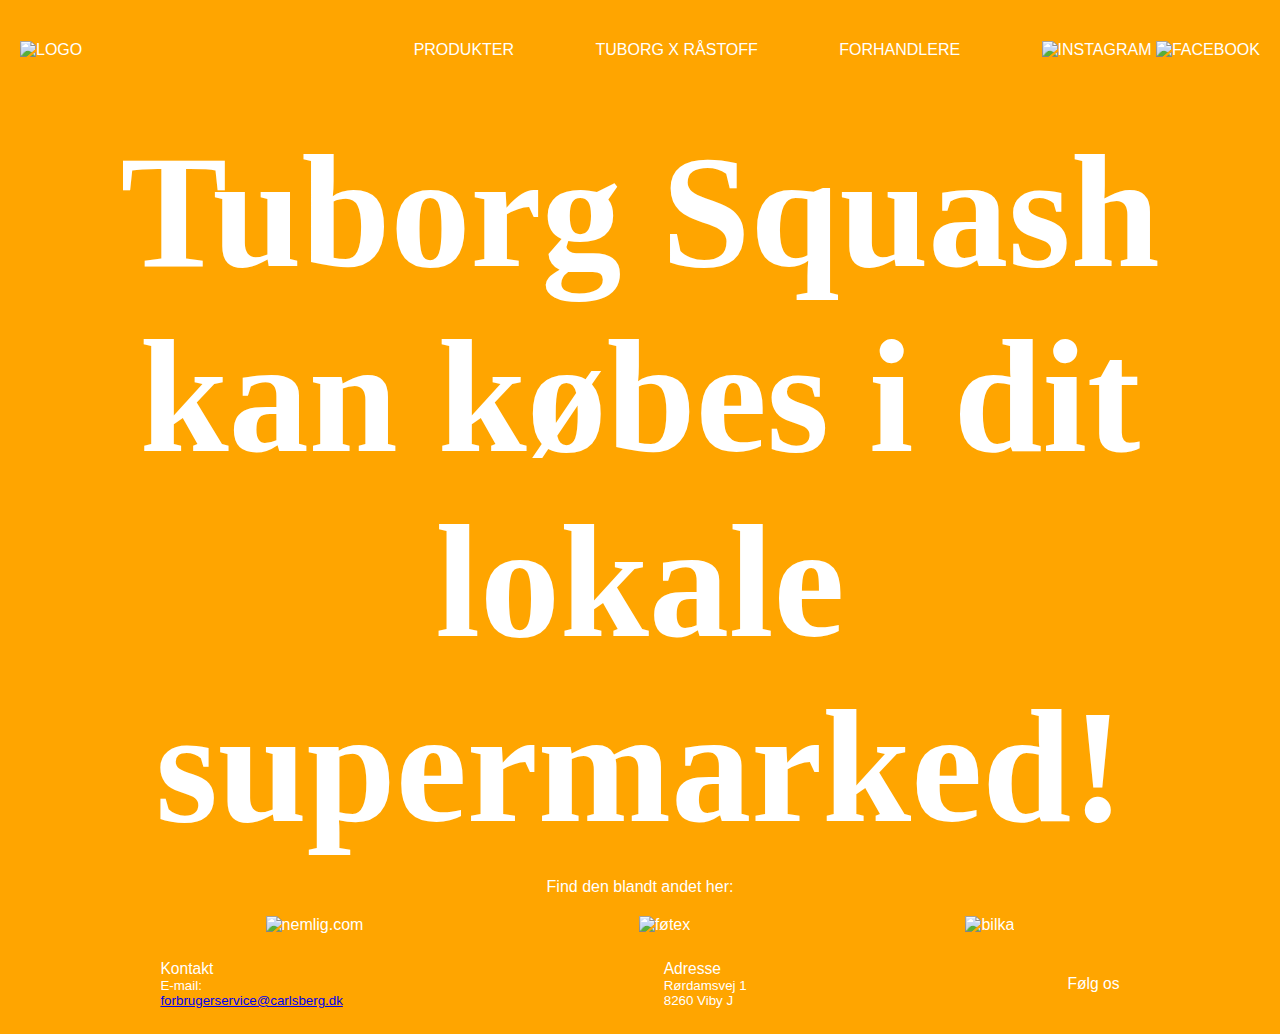
==== forhandlere.html @ 4040cc8f "Første upload - forside er programmeret" ====
<!DOCTYPE html>
<html lang="da">
<head>
    <meta charset="UTF-8">
    <meta http-equiv="X-UA-Compatible" content="IE=edge">
    <meta name="viewport" content="width=device-width, initial-scale=1.0">
    <title>Tuborg Squash</title>
    <link rel="stylesheet" href="styles.css">
    <link href="https://fonts.googleapis.com/css2?family=Bitter:wght@300;500;600&display=swap" rel="stylesheet">
    <script src="https://kit.fontawesome.com/0b4258ed5b.js" crossorigin="anonymous"></script>


</head>
    <body>

        <!--HEADER-->
      <header>
          <nav>
          <!--Logo-->
              <a href="index.html" id="logo"><img src="images/logo.png" alt="logo"></a>
  
          <!-- Første dropdown -->
              <div class="dropdown">
                  <a href="#" class="dropdown-btn">Produkter <i class="fa-solid fa-caret-down"></i> </a>
                  <div class="dropdown-content">
                      <a href="#">Tuborg Squash</a>
                      <a href="#">Tuborg Squash Light</a>
                  </div>
              </div>
              
              <a href="#">Tuborg x Råstoff</a>
              <a href="#">Forhandlere</a>
  
              <div id="social-header">
                  <a href="https://www.instagram.com/tuborg/"><img src="images/insta.png" alt="instagram"></a>
                  <a href="https://www.facebook.com/TuborgSquash/"><img src="images/facebook.png" alt="facebook"></a>
              </div>
          </nav>
  
          <!-- BURGER -->
          <div id="burger">
              <div id="mobil-logo">
                  <a href="index.html"><img src="images/logo.png" alt="logo"></a> 
              </div>
              <a href="menu.html"><i class="fa-solid fa-bars"></i></a>
          </div>
      </header>

    <!--BODY-->
        <section id="forhandler">
            <h1>Tuborg Squash kan købes i dit lokale supermarked!</h1>
            <br>
            <p>Find den blandt andet her:</p>
        </section>

        <section id="logoforhandlere">
            <img src="images/logoforhandler/nemlig.png" alt="nemlig.com">
            <img src="images/logoforhandler/føtex.png" alt="føtex">
            <img src="images/logoforhandler/bilka.png" alt="bilka">
        </section>


  
  
    <!--FOOTER-->
      <footer>
          <div>
              <h3>Kontakt</h3>
              <p><b>E-mail:</b></p>
              <a href="mailto:forbrugerservice@carlsberg.dk">forbrugerservice@carlsberg.dk</a>
          </div>
  
          <div>
              <h3>Adresse</h3>
              <p>Rørdamsvej 1</p>
              <p>8260 Viby J</p>
          </div>
  
          <div id="some"> 
              <h3>Følg os</h3>
              <a href="https://www.facebook.com/FrisoerMetteRoenholt" target="_blank"><i class="fa-brands fa-square-facebook"></i></a> <a href="https://www.instagram.com/frisoer.metteroenholt/" target="_blank"><i class="fa-brands fa-instagram"></i></a>
          </div>
      </footer>
  
  
    
</body>
</html>
---- styles.css ----
/* GENERELLE REGLER */
* {
    padding: 0;
    margin: 0;
    box-sizing: border-box;
}

/* Regler for alt inde i body */
body {
    font-family: 'Open Sans', sans-serif;
    height: 100%;
    color: white;
    background-color: orange;
}

p{
    font-weight: lighter;
}

h1{
    font-family: 'Dancing Script', cursive;
    font-size: 120pt;
}

h2{
    font-size: 30pt;
    font-weight: 400;
}

h3{
    font-weight: 400;
}
/*---------------------------------------------*/

/* HER STYLES HEADER */
header nav{
    background-color: orange;
    display: flex;
    justify-content: space-between;
    height: 100px;
    align-items: center;
    font-weight: bold;
}

#logo{
    padding-left: 20px;
    padding-right: 250px;
}

#social-header{
    padding-right: 20px;
}

nav a {
    font-weight: 400;
    text-transform: uppercase;
    text-decoration: none;
    color: rgb(255, 255, 255);
}

/* DROPDOWN */
.dropdown {
    position: relative;
    display: inline-block;
}

.dropdown-content {
    display: none;
    position: absolute;
    top: 20px;
    left:0;
    background-color: rgba(255, 255, 255, 0.868);
    border-radius: 0px 0px 5px 5px;
}

.dropdown-content a {
    display:block;
    text-decoration: none;
    text-transform: capitalize;
    color: black;
    padding: 10px 20px;
}


.dropdown:hover .dropdown-content {
    display: block;
}

/*---------------------------------------------*/

/* BURGERMENU */

/* logo rettes på mobil */
#burger {
    display: none;
    padding: 30px;
    align-items: center;
    background-color: orange;
}
#burger i {
    font-size: 20pt;
    color: rgb(255, 255, 255);
    padding: 10px 0px;
    position: relative;
    bottom: 2px;
}
#mobil-logo img {
    width: 300px;
}

/*---------------------------------------------*/

/* HER STYLES BODY*/


/* Forside - Hero billede*/

#hero{
    background-image: url(images/hero2.jpg);
    background-size: cover;
    background-repeat: no-repeat;
    height: 900px;
}

/* Her styles præsentationssektionen*/

#præsentation{
    background-color: orange;
    color: white;
    text-align: center;
    padding-top: 100px;
    padding-bottom: 150px;
}

#blad1{
    position: absolute;
    right: 0px;
}

#blad2{
    position: absolute;
    left: 0px;
    background-color: orange;
}



/* Her styles historiesektionen*/

#linje{
    display: flex;
    justify-content: center;
    font-size: 30pt;
    padding-top: 50px;

}

#linje hr {
    border: 3px white;
    border-style: dashed hidden hidden;
    width: 42%;
    padding-top: 90px;
    margin-top: 15px;
}


#historie{
    display: flex;
    justify-content: space-between;
    text-align: center;
    margin-right: 150px;
    margin-left: 150px;
    gap: 200px;
}

#overskrift{
    text-align: center;
    padding-top: 100px;
}

#overskrift h1{
    font-size: 90pt;
    padding-top: 50px;
}


#konkurrenceforside {
    display: flex;
    justify-content: space-around;
    margin: 50px;
    margin-left: 150px;
    margin-right: 150px;
}

#konkurrenceforside a {
    text-decoration: none;
    background-color: #29532A;
    color: white;
    padding: 15px;
    border-radius: 15px;
}

#instagram {
    text-align: center;
    padding-bottom: 50px;
}

#instagram h3{
    margin: 20px;
    padding-top: 50px;
}

#instagram a {
    margin: 20px;
}




/* Forhandler side*/
#forhandler{
    text-align: center;
    margin: 20px;
}

#logoforhandlere{
    display: flex;
    justify-content: space-around;
    align-items: center;
    flex-wrap: wrap;
    width: 80%;
    margin: auto;
}


/*---------------------------------------------*/

/* HER STYLES FOOTER*/

hr {
    border-color: white;
    border-style: solid;
    border-width: 5px;
}

footer {
    display: flex;
    justify-content: space-around;
    background-color: orange;
    color: white;
    font-size: 10pt;
    height: 100px;
    align-items: center;
}

/* ikoner */
.fa-brands {
    font-size: 25pt;
}
.fa-square-facebook {
    color: white;
}
.fa-instagram {
    color: white;
}

/* ------------------------------------------------------------------------------------------------------------------- */

/* BREAKPOINT V. 1050 PX */

@media screen and (max-width: 1050px) {
    /* BURGER */

    /* Her vises burger menu */
    #burger {
        display: flex;
        justify-content: right;
        width: 100%;
        align-items: center;
    }
    /* Logo placeres i midten */
    #mobil-logo {
        margin: auto;
    }
    /* Resten af nav skjules */
   header nav{
    display: none;
   }
}


/* ------------------------------------------------------------------------------------------------------------------- */

/* BREAKPOINT V. 750PX */

@media screen and (max-width: 750px) {


}

/* ------------------------------------------------------------------------------------------------------------------- */

/* BREAKPOINT V. 500PX */

@media screen and (max-width: 500px) {

    /* BURGER */
    
    /* logo gøres mindre og rykkes lidt ned */
    #mobil-logo img {
        width: 230px;
    }


 


}
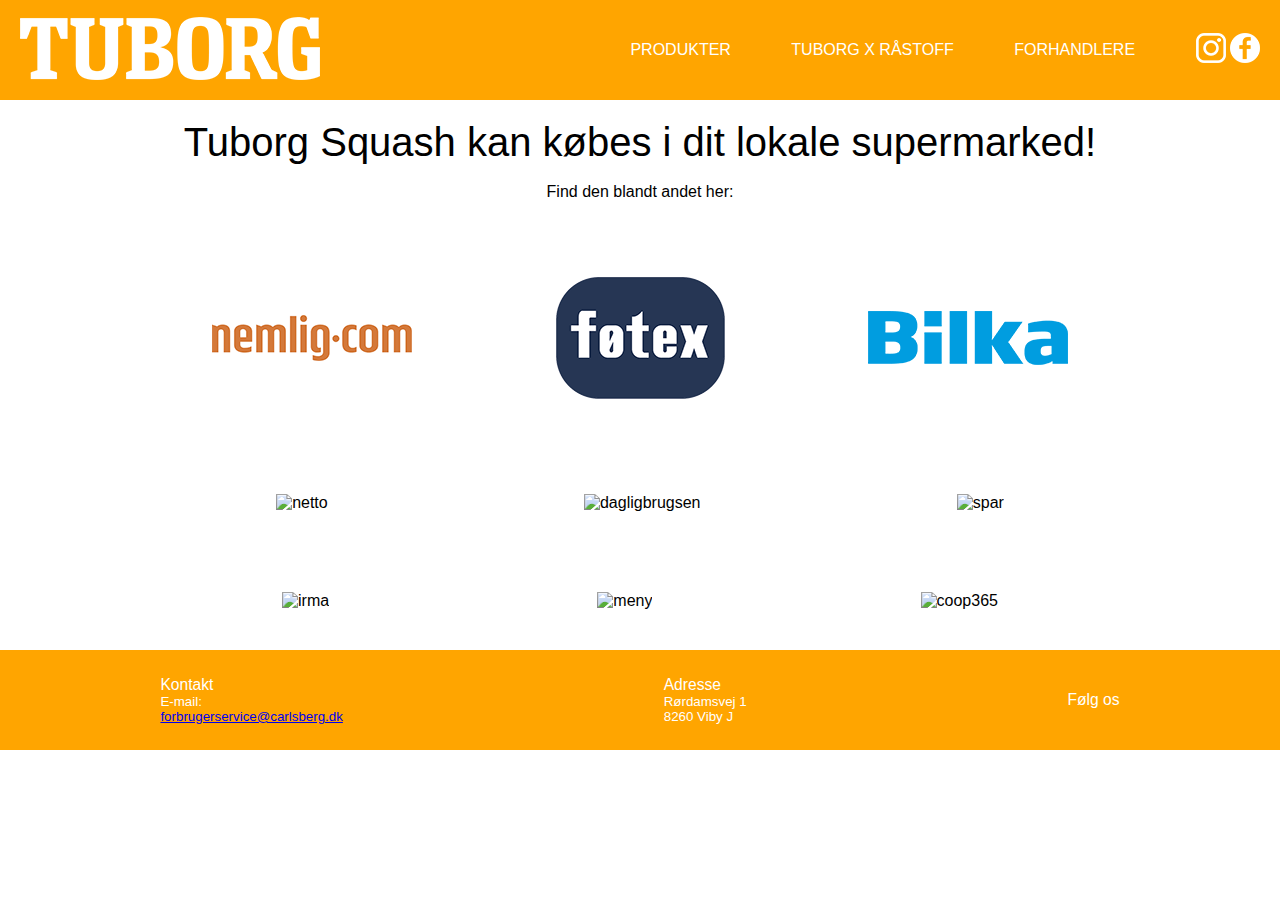
==== commit 4822001c: "Alle sider er lavet til web" ====
--- a/forhandlere.html
+++ b/forhandlere.html
@@ -8,6 +8,13 @@
     <link rel="stylesheet" href="styles.css">
     <link href="https://fonts.googleapis.com/css2?family=Bitter:wght@300;500;600&display=swap" rel="stylesheet">
     <script src="https://kit.fontawesome.com/0b4258ed5b.js" crossorigin="anonymous"></script>
+    <style>
+        body {
+        color: black;
+        background-color: white;
+        }       
+    </style>
+
 
 
 </head>
@@ -23,13 +30,13 @@
               <div class="dropdown">
                   <a href="#" class="dropdown-btn">Produkter <i class="fa-solid fa-caret-down"></i> </a>
                   <div class="dropdown-content">
-                      <a href="#">Tuborg Squash</a>
-                      <a href="#">Tuborg Squash Light</a>
+                      <a href="produktalmindelig.html">Tuborg Squash</a>
+                      <a href="produktlight.html">Tuborg Squash Light</a>
                   </div>
               </div>
               
-              <a href="#">Tuborg x Råstoff</a>
-              <a href="#">Forhandlere</a>
+              <a href="tuborgxråstoff.html">Tuborg x Råstoff</a>
+              <a href="forhandlere.html">Forhandlere</a>
   
               <div id="social-header">
                   <a href="https://www.instagram.com/tuborg/"><img src="images/insta.png" alt="instagram"></a>
@@ -47,17 +54,30 @@
       </header>
 
     <!--BODY-->
-        <section id="forhandler">
-            <h1>Tuborg Squash kan købes i dit lokale supermarked!</h1>
+        <div id="forhandler">
+            <h2>Tuborg Squash kan købes i dit lokale supermarked!</h2>
             <br>
             <p>Find den blandt andet her:</p>
-        </section>
+        </div>
 
-        <section id="logoforhandlere">
+        <div class="logoforhandlere">
             <img src="images/logoforhandler/nemlig.png" alt="nemlig.com">
             <img src="images/logoforhandler/føtex.png" alt="føtex">
             <img src="images/logoforhandler/bilka.png" alt="bilka">
-        </section>
+        </div>
+        
+        <div class="logoforhandlere">
+            <img src="images/logoforhandler/netto.jpg" alt="netto">
+            <img src="images/logoforhandler/dagligbrugsen.jpg" alt="dagligbrugsen">
+            <img src="images/logoforhandler/spar.jpg" alt="spar">
+        </div>
+
+        <div class="logoforhandlere">
+            <img src="images/logoforhandler/irma.jpg" alt="irma">
+            <img src="images/logoforhandler/meny.jpg" alt="meny">
+            <img src="images/logoforhandler/365.jpg" alt="coop365">
+        </div>
+
 
 
   
--- a/styles.css
+++ b/styles.css
@@ -29,6 +29,11 @@
 
 h3{
     font-weight: 400;
+}
+
+h5{
+    font-family: 'Dancing Script', cursive;
+    font-size: 40pt;
 }
 /*---------------------------------------------*/
 
@@ -119,7 +124,8 @@
     background-image: url(images/hero2.jpg);
     background-size: cover;
     background-repeat: no-repeat;
-    height: 900px;
+    height: 800px;
+    background-position: center center;
 }
 
 /* Her styles præsentationssektionen*/
@@ -128,8 +134,8 @@
     background-color: orange;
     color: white;
     text-align: center;
+    padding-bottom: 150px;
     padding-top: 100px;
-    padding-bottom: 150px;
 }
 
 #blad1{
@@ -141,6 +147,7 @@
     position: absolute;
     left: 0px;
     background-color: orange;
+    margin-top: 30px;
 }
 
 
@@ -173,6 +180,8 @@
     gap: 200px;
 }
 
+/* Her styles sektionen med Råstoff*/
+
 #overskrift{
     text-align: center;
     padding-top: 100px;
@@ -200,6 +209,8 @@
     border-radius: 15px;
 }
 
+/* Her styles sektionen med instagram*/
+
 #instagram {
     text-align: center;
     padding-bottom: 50px;
@@ -214,8 +225,7 @@
     margin: 20px;
 }
 
-
-
+/*------------------------------------------------------------------------------*/
 
 /* Forhandler side*/
 #forhandler{
@@ -223,14 +233,140 @@
     margin: 20px;
 }
 
-#logoforhandlere{
+.logoforhandlere{
     display: flex;
     justify-content: space-around;
     align-items: center;
     flex-wrap: wrap;
     width: 80%;
     margin: auto;
-}
+    padding: 20px;
+}
+
+.logoforhandlere img{
+    padding: 20px;
+}
+
+/*------------------------------------------------------------------------------*/
+
+/* Produktside*/
+
+
+.ingredienser {
+    font-family: 'Open Sans', sans-serif;
+    font-weight: 100;
+    display: flex;
+    justify-content: space-around;
+    align-items: center;
+    margin: 50px;
+}
+
+.ingredienser p {
+    padding-bottom: 30px;
+}
+
+table{
+    width: 100%;
+}
+
+table, td {
+    border-bottom: 1px dashed black;
+    border-collapse: collapse;
+  }
+
+
+/*------------------------------------------------------------------------------*/
+
+/* Tuborg x Råstoff*/
+
+#overskrift2{
+    text-align: center;
+}
+
+#overskrift2 h1{
+    font-size: 90pt;
+    padding-top: 50px;
+}
+
+#billederflasker {
+    display: flex;
+    justify-content: center;
+    align-items: center;
+    margin: 40px;
+}
+
+#tekstomsamarbejde {
+    text-align: center;
+}
+
+#ikonglas {
+    font-size: 70pt;
+    text-align: center;
+    margin: 50px;
+}
+
+#overskrift3 {
+    text-align: center;
+}
+
+#opskrift {
+    display: flex;
+    justify-content: center;
+    margin: 50px;
+}
+
+#ingredienser {
+    padding-right: 100px;
+}
+
+#overskrift4 {
+    text-align: center;
+    padding-top: 100px;
+}
+
+#introkonkurrence {
+    text-align: center;
+    margin: 50px;
+}
+
+
+.container {
+    padding: 10px;
+    background-color: orange;
+    text-align: center;
+  }
+  
+  /* Styling af input elementer */
+  input[type=text], input[type=submit] {
+    width: 50%;
+    padding: 12px;
+    margin: 8px 0;
+    display: inline-block;
+    border: 1px solid rgb(0, 0, 0);
+    box-sizing: border-box;
+    font-family: 'Open Sans', sans-serif;
+  }
+  
+  /* Styling af tilmeld knap */
+  input[type=submit] {
+    background-color: #29532A;
+    color: white;
+    border: none;
+    width: 20%;
+    border-radius: 15px;
+    font-family: 'Open Sans', sans-serif;
+    font-size: 10pt;
+  }
+  
+  input[type=submit]:hover {
+    opacity: 0.8;
+  }
+
+  form{
+    padding-bottom: 50px;
+  }
+
+
 
 
 /*---------------------------------------------*/
@@ -284,8 +420,23 @@
     }
     /* Resten af nav skjules */
    header nav{
-    display: none;
+        display: none;
    }
+
+    /* Baggrundsbillede rettes */
+    #hero {
+        height: 700px;
+    }
+
+    /* Retning ændres på flexbox på produktsider*/
+    .ingredienser{
+        flex-direction: column;
+    }
+
+    .ingredienser div {
+        padding-top: 70px;
+    }
+
 }
 
 
@@ -294,7 +445,42 @@
 /* BREAKPOINT V. 750PX */
 
 @media screen and (max-width: 750px) {
-
+      /* Baggrundsbillede rettes */
+      #hero {
+        height: 400px;
+    }
+
+      /* Skriftstørrelser rettes */
+
+    h1{
+        font-size: 80pt;
+    }
+
+    h2{
+        font-size: 20pt;
+    }
+
+      /* Størrelse på blade rettes */
+    #blad1 {
+        height: 70px;
+    }
+
+    #blad2 {
+        height: 70px;
+    }
+
+      /* Bredde på test i præsentation rettes */
+
+    #præsentation p {
+        margin-left: 30px;
+        margin-right: 30px;
+    }
+
+    #historie{
+        margin-right: 50px;
+        margin-left: 50px;
+        gap: 100px;
+    }
 
 }
 
@@ -311,8 +497,10 @@
         width: 230px;
     }
 
-
- 
+      /* Baggrundsbillede rettes */
+      #hero {
+        height: 300px;
+    }
 
 
 }